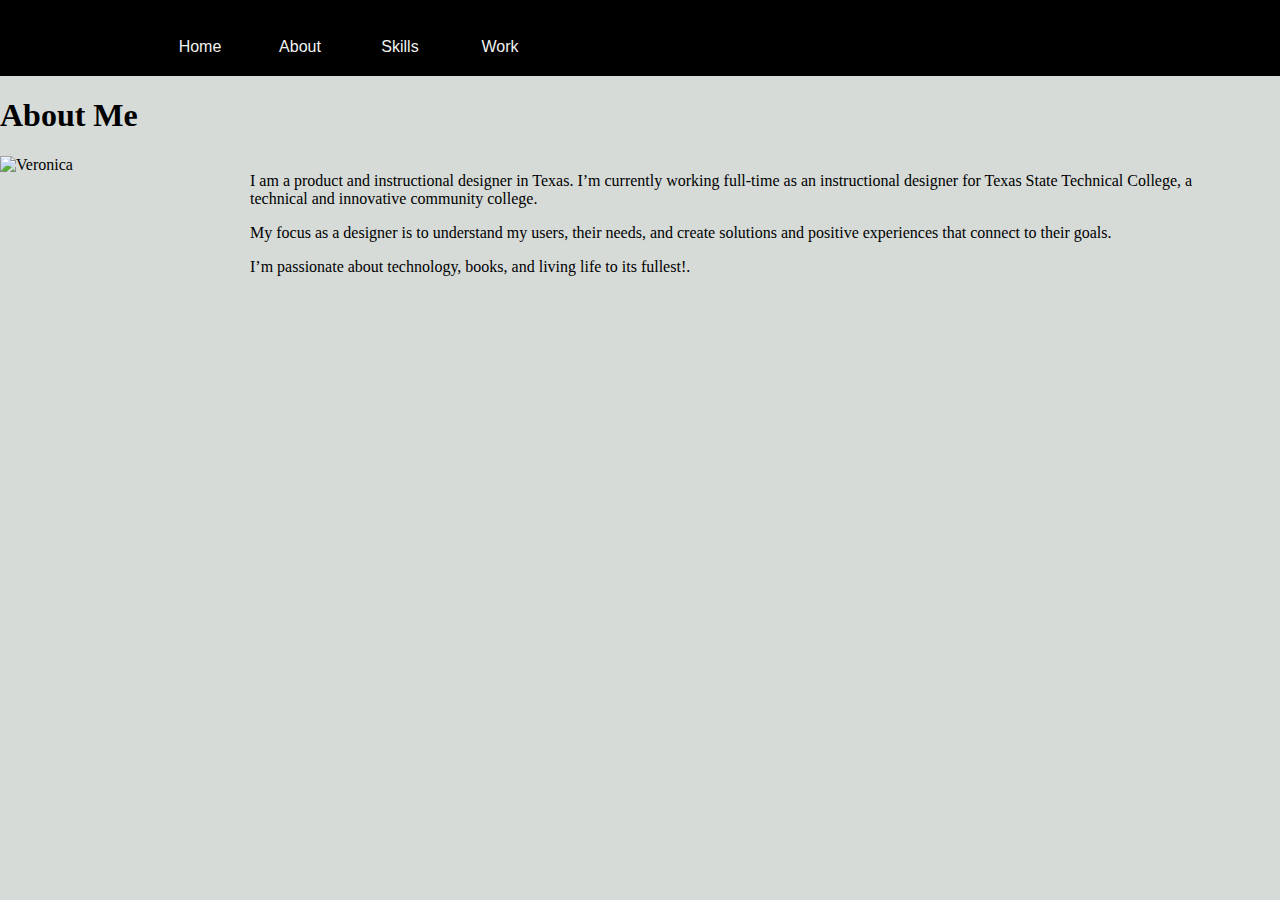
==== about.html @ 0158bc91 "commit" ====
<!DOCTYPE html>
<html>

    <head>
        <meta charset="UTF-8">
        <meta name="viewpoint" content="width=device-width, initial-scale=1.0">
        <title>Navbar with logo</title>
        <link rel="stylesheet" href="CSS/style.css">
  <style>
       
      img {  
        width: 30px; 
        float: left; 
        margin-right: 10px; 
      } 
      div { 
        float: left; 
        width: calc(100% - 50px - 30px); 
      } 
    </style> 
     
    

<nav>
        <ul>
          <li><<a href ="index.html"> Home</a></li>
          <li><<a href ="about.html"> About</a></li>
          <li><<a href ="skills.html"> Skills</a></li>
          <li><<a href ="work.html"> Work</a></li>
        </ul>
      </nav>  
<h1>About Me</h1>
      
<div class="about-section">
  <img src="vb_gallery.jpeg" alt="Veronica" width="100" height="350" style="width:20%;">
  <p>  I am a product and instructional designer in Texas. I’m currently working full-time as an instructional designer for Texas State Technical College, a technical and innovative community college.</p>  
    <p> My focus as a designer is to understand my users, their needs, and create solutions and positive experiences that connect to their goals.
        
  <p>I’m passionate about technology, books, and living life to its fullest!.</p>
</div>
  
       
    
        
   
      </div>
      

 </body>
---- CSS/style.css ----
body{
    margin: 0;
    padding: 0;
    background: rgb(214, 219, 216);
}
nav{
    width: 100%;
    background: black;
    overflow: auto;
}
ul{
 padding:0;
 margin:0 0 0 150px;
 list-style: none;   
}
li {
    float: left;
}
nav{
  width: 100%;
  background: black;
  overflow: auto;
}

nav a{
 width:100px;
 display:block;
 padding:20px 15px;
 text-decoration:none;
 font-family:Arial;
 color:#f2f2f2;
 text-align:center;
}
nav a:hover {
 background:rgb(78, 38, 172);
 transition: 0.5s;
 text-transform: uppercase;
}

footer {
    background-color: rgb(65, 170, 156);
}

img {
    display: block;
    margin-left: auto;
    margin-right: auto;
}
.home-section{
    padding: 20px;
    text-align: left;
    background-color: #848f89;
    color: rgb(10, 10, 10);
  }
  
  * {
    box-sizing: border-box;
  }
  
  /* Create three equal columns that floats next to each other */
  .column {
    float: left;
    width: 33.33%;
    padding: 10px;
    height: 400px; 
  }
  .row:after {
    content: "";
    display: table;
    clear: both;
  }
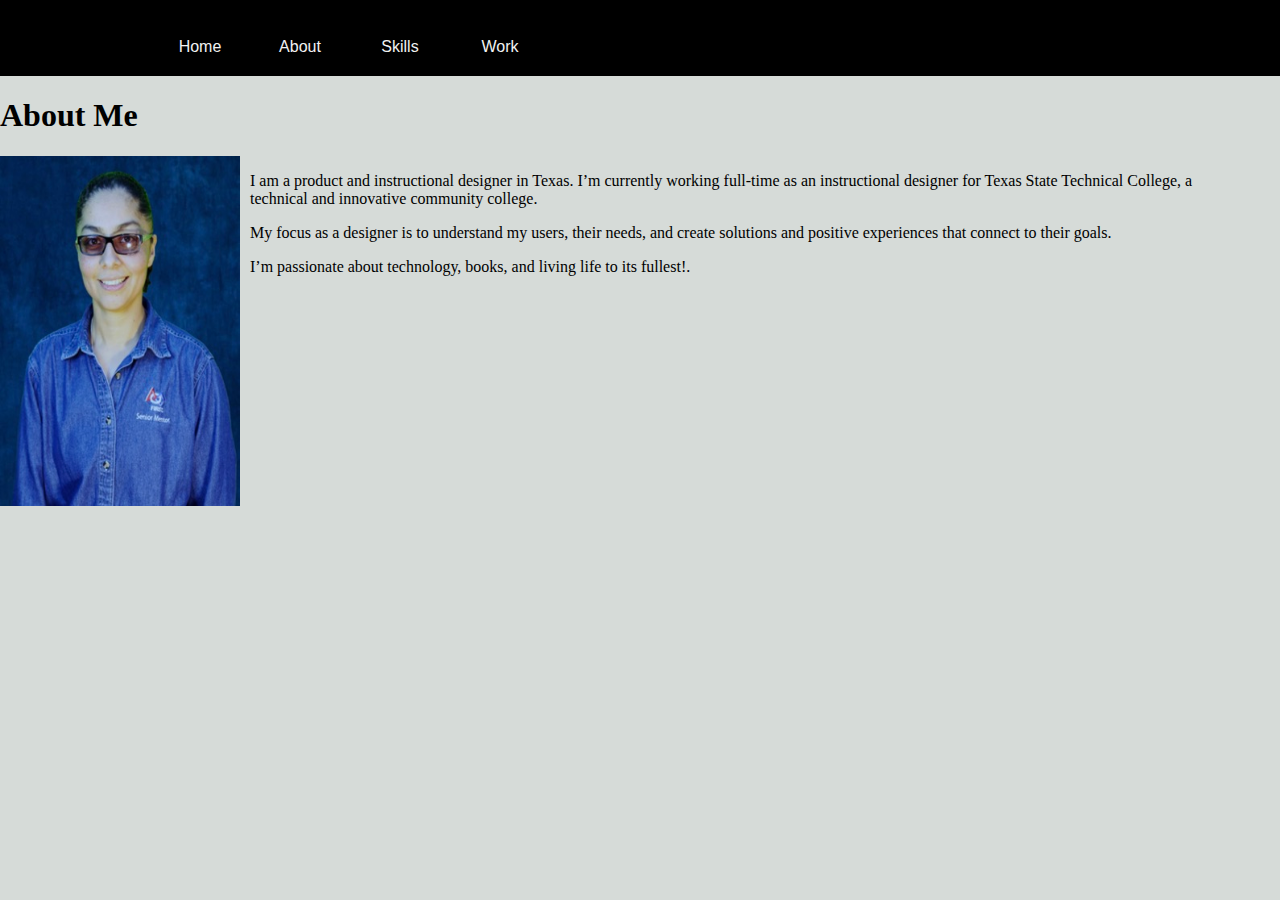
==== commit c95c279d: "commit" ====
--- a/about.html
+++ b/about.html
@@ -32,7 +32,7 @@
 <h1>About Me</h1>
       
 <div class="about-section">
-  <img src="vb_gallery.jpeg" alt="Veronica" width="100" height="350" style="width:20%;">
+  <img src="VBaca.jpeg" alt="Veronica" width="100" height="350" style="width:20%;">
   <p>  I am a product and instructional designer in Texas. I’m currently working full-time as an instructional designer for Texas State Technical College, a technical and innovative community college.</p>  
     <p> My focus as a designer is to understand my users, their needs, and create solutions and positive experiences that connect to their goals.
         
--- a/CSS/style.css
+++ b/CSS/style.css
@@ -1,6 +1,6 @@
 body{
     margin: 0;
-    padding: 0;
+    padding: 30;
     background: rgb(214, 219, 216);
 }
 nav{
@@ -41,13 +41,45 @@
     background-color: rgb(65, 170, 156);
 }
 
-img {
-    display: block;
-    margin-left: auto;
-    margin-right: auto;
+
+
+.image {
+  opacity: 1;
+  display: block;
+  margin-left: auto;
+  margin-right: auto;
+transition: .5s ease;
+  backface-visibility: hidden;
 }
+
+.middle {
+  transition: .5s ease;
+  opacity: 0;
+  position: absolute;
+  top: 50%;
+  left: 50%;
+  transform: translate(-50%, -50%);
+  -ms-transform: translate(-50%, -50%);
+  text-align: left;
+}
+
+.container:hover .image {
+  opacity: 0.3;
+}
+
+.container:hover .middle {
+  opacity: 1;
+}
+
+.text {
+  background-color: #04AA6D;
+  color: white;
+  font-size: 16px;
+  padding: 16px 32px;
+}
+
 .home-section{
-    padding: 20px;
+    padding: .25px;
     text-align: left;
     background-color: #848f89;
     color: rgb(10, 10, 10);
@@ -61,7 +93,7 @@
   .column {
     float: left;
     width: 33.33%;
-    padding: 10px;
+    padding: 0px;
     height: 400px; 
   }
   .row:after {
@@ -70,5 +102,39 @@
     clear: both;
   }
   
+  .button {
+    border: none;
+    outline: 0;
+    display: inline-block;
+    padding: 8px;
+    color: white;
+    background-color: #000;
+    text-align: center;
+    cursor: pointer;
+    width: 100%;
+  }
+  
+  .button:hover {
+    background-color: #555;
 
-  +  }
+
+  #myBtn {
+    display: none;
+    position: fixed;
+    bottom: 20px;
+    right: 30px;
+    z-index: 99;
+    font-size: 18px;
+    border: none;
+    outline: none;
+    background-color: red;
+    color: white;
+    cursor: pointer;
+    padding: 15px;
+    border-radius: 4px;
+  }
+  
+  #myBtn:hover {
+    background-color: #555;
+  }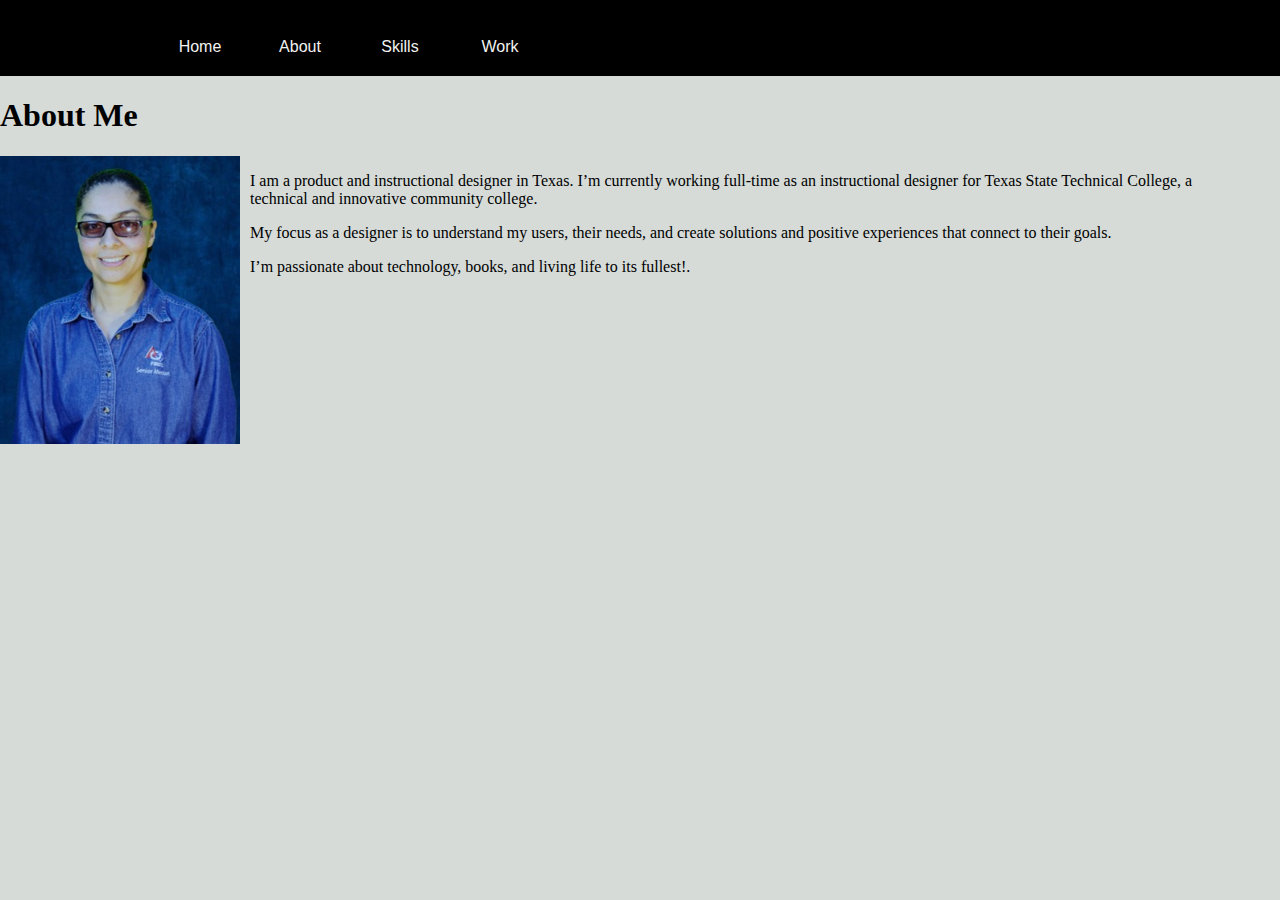
==== commit a7db5324: "commit" ====
--- a/about.html
+++ b/about.html
@@ -32,7 +32,7 @@
 <h1>About Me</h1>
       
 <div class="about-section">
-  <img src="VBaca.jpeg" alt="Veronica" width="100" height="350" style="width:20%;">
+  <img src="VBaca.jpeg" alt="Veronica" width= height="350" style="width:20%;">
   <p>  I am a product and instructional designer in Texas. I’m currently working full-time as an instructional designer for Texas State Technical College, a technical and innovative community college.</p>  
     <p> My focus as a designer is to understand my users, their needs, and create solutions and positive experiences that connect to their goals.
         
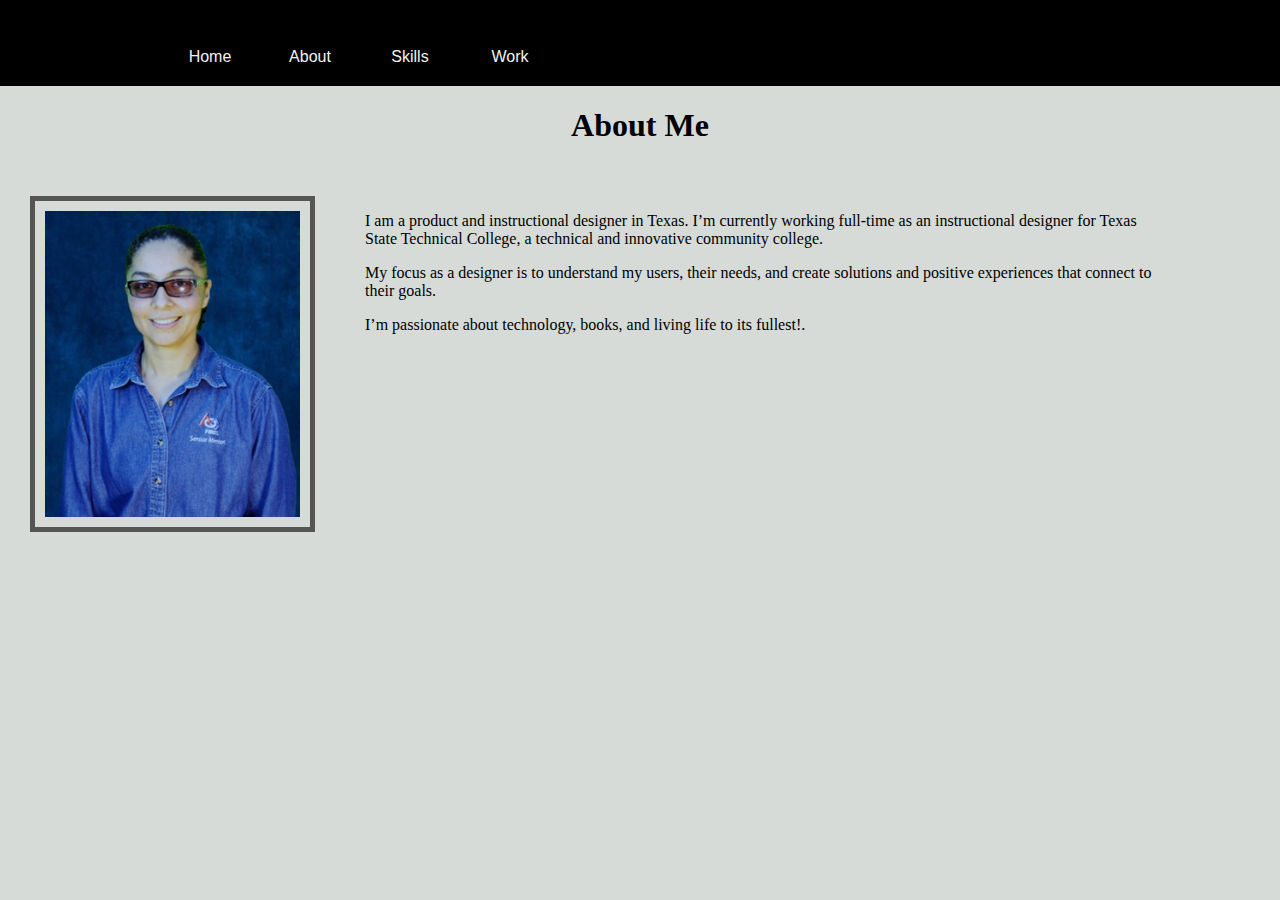
==== commit 3da204be: "commit" ====
--- a/about.html
+++ b/about.html
@@ -9,13 +9,18 @@
   <style>
        
       img {  
-        width: 30px; 
+       
+        width: 30px;  
+       
         float: left; 
-        margin-right: 10px; 
+        margin-right: 50px; 
+        border: 5px solid #555;
+        padding: 10px;
       } 
       div { 
-        float: left; 
-        width: calc(100% - 50px - 30px); 
+        float: none; 
+        width: 1200px;
+        padding: 30px;
       } 
     </style> 
      
@@ -29,10 +34,11 @@
           <li><<a href ="work.html"> Work</a></li>
         </ul>
       </nav>  
-<h1>About Me</h1>
+      
+      <h1 style="text-align:center">About Me</h1>
       
 <div class="about-section">
-  <img src="VBaca.jpeg" alt="Veronica" width= height="350" style="width:20%;">
+  <img src="VBaca.jpeg" alt="Veronica" style="width:25%;">
   <p>  I am a product and instructional designer in Texas. I’m currently working full-time as an instructional designer for Texas State Technical College, a technical and innovative community college.</p>  
     <p> My focus as a designer is to understand my users, their needs, and create solutions and positive experiences that connect to their goals.
         
--- a/CSS/style.css
+++ b/CSS/style.css
@@ -9,7 +9,7 @@
     overflow: auto;
 }
 ul{
- padding:0;
+ padding: 10px;
  margin:0 0 0 150px;
  list-style: none;   
 }
@@ -62,6 +62,9 @@
   -ms-transform: translate(-50%, -50%);
   text-align: left;
 }
+.container {
+  padding: 0 100px;
+}
 
 .container:hover .image {
   opacity: 0.3;
@@ -79,10 +82,10 @@
 }
 
 .home-section{
-    padding: .25px;
+    padding: 75px;
     text-align: left;
     background-color: #848f89;
-    color: rgb(10, 10, 10);
+    color: rgb(3, 3, 3);
   }
   
   * {
@@ -93,22 +96,24 @@
   .column {
     float: left;
     width: 33.33%;
-    padding: 0px;
-    height: 400px; 
+    padding: 50px;
+    height: 300px; 
   }
   .row:after {
     content: "";
     display: table;
     clear: both;
   }
-  
+  p {text-align:left;
+  }
+
   .button {
     border: none;
     outline: 0;
     display: inline-block;
     padding: 8px;
     color: white;
-    background-color: #000;
+    background-color: rgb(3, 3, 3);
     text-align: center;
     cursor: pointer;
     width: 100%;
@@ -128,7 +133,7 @@
     font-size: 18px;
     border: none;
     outline: none;
-    background-color: red;
+    background-color: rgb(230, 30, 30);
     color: white;
     cursor: pointer;
     padding: 15px;
